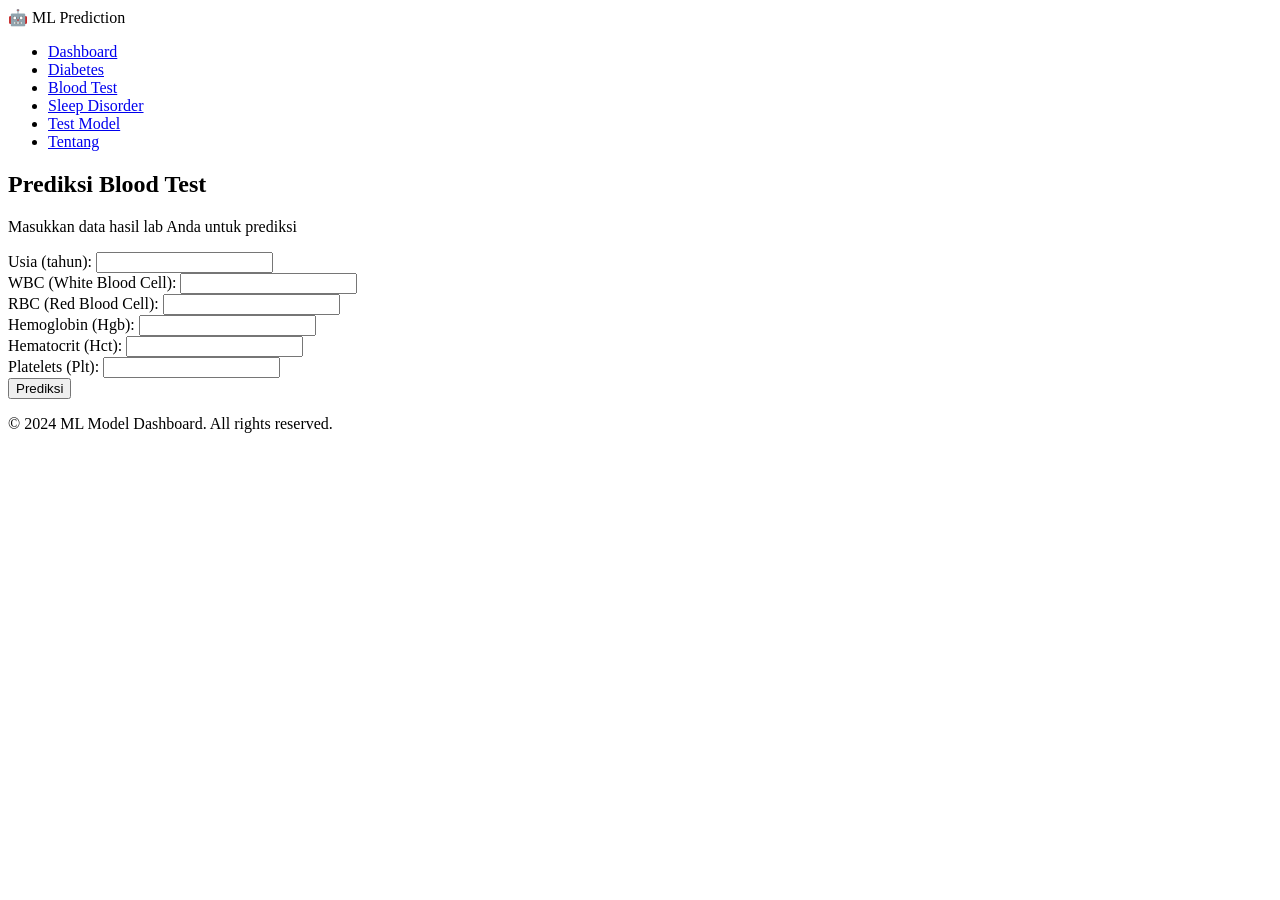
==== templates/blood_test.html @ 70863759 "Commit pertama" ====
<!DOCTYPE html>
<html lang="id">

<head>
    <meta charset="UTF-8">
    <meta name="viewport" content="width=device-width, initial-scale=1.0">
    <title>Prediksi Blood Test</title>
    <link rel="stylesheet" href="{{ url_for('static', filename='css/style.css') }}">
</head>

<body>
    <nav class="navbar">
        <div class="container">
            <div class="logo">🤖 ML Prediction</div>
            <ul class="nav-menu">
                <li><a href="/">Dashboard</a></li>
                <li><a href="/diabetes">Diabetes</a></li>
                <li><a href="/blood-test" class="active">Blood Test</a></li>
                <li><a href="/sleep-disorder">Sleep Disorder</a></li>
                <li><a href="/test-model">Test Model</a></li>
                <li><a href="/about">Tentang</a></li>
            </ul>
        </div>
    </nav>

    <div class="container">
        <section class="form-section">
            <h1>Prediksi Blood Test</h1>
            <p class="subtitle">Masukkan data hasil lab Anda untuk prediksi</p>

            <div class="form-container">
                <form id="bloodTestForm" class="prediction-form">
                    <div class="form-group">
                        <label for="age">Usia (tahun):</label>
                        <input type="number" id="age" name="age" min="0" step="1" required>
                    </div>

                    <div class="form-group">
                        <label for="wbc">WBC (White Blood Cell):</label>
                        <input type="number" id="wbc" name="wbc" min="0" step="0.1" required>
                    </div>

                    <div class="form-group">
                        <label for="rbc">RBC (Red Blood Cell):</label>
                        <input type="number" id="rbc" name="rbc" min="0" step="0.1" required>
                    </div>

                    <div class="form-group">
                        <label for="hgb">Hemoglobin (Hgb):</label>
                        <input type="number" id="hgb" name="hgb" min="0" step="0.1" required>
                    </div>

                    <div class="form-group">
                        <label for="hct">Hematocrit (Hct):</label>
                        <input type="number" id="hct" name="hct" min="0" step="0.1" required>
                    </div>

                    <div class="form-group">
                        <label for="plt">Platelets (Plt):</label>
                        <input type="number" id="plt" name="plt" min="0" step="1" required>
                    </div>

                    <button type="submit" class="btn btn-primary btn-large">Prediksi</button>
                </form>

                <div id="result" class="result-container" style="display:none;">
                    <div class="result-card">
                        <h2>Hasil Prediksi</h2>
                        <div class="prediction-result">
                            <p id="predictionText"></p>
                            <p id="probabilityText"></p>
                        </div>
                        <button onclick="resetForm()" class="btn btn-secondary">Prediksi Lagi</button>
                    </div>
                </div>
            </div>
        </section>
    </div>

    <footer>
        <p>&copy; 2024 ML Model Dashboard. All rights reserved.</p>
    </footer>

    <script>
        document.getElementById('bloodTestForm').addEventListener('submit', async (e) => {
            e.preventDefault();

            const features = [
                parseFloat(document.getElementById('age').value),
                parseFloat(document.getElementById('wbc').value),
                parseFloat(document.getElementById('rbc').value),
                parseFloat(document.getElementById('hgb').value),
                parseFloat(document.getElementById('hct').value),
                parseFloat(document.getElementById('plt').value)
            ];

            try {
                const response = await fetch('/api/predict', {
                    method: 'POST',
                    headers: { 'Content-Type': 'application/json' },
                    body: JSON.stringify({ model_name: 'blood_test', features: features })
                });

                const data = await response.json();
                if (data.success) {
                    const sources = ['Normal', 'Patient'];
                    const pred = sources[data.prediction];
                    document.getElementById('predictionText').textContent = `Prediksi: ${pred}`;
                    document.getElementById('probabilityText').textContent =
                        `Confidence: ${(Math.max(...data.probability) * 100).toFixed(2)}%`;
                    document.getElementById('result').style.display = 'block';
                } else {
                    alert('Error: ' + data.error);
                }
            } catch (error) {
                alert('Terjadi kesalahan: ' + error);
            }
        });

        function resetForm() {
            document.getElementById('bloodTestForm').reset();
            document.getElementById('result').style.display = 'none';
        }
    </script>
</body>

</html>
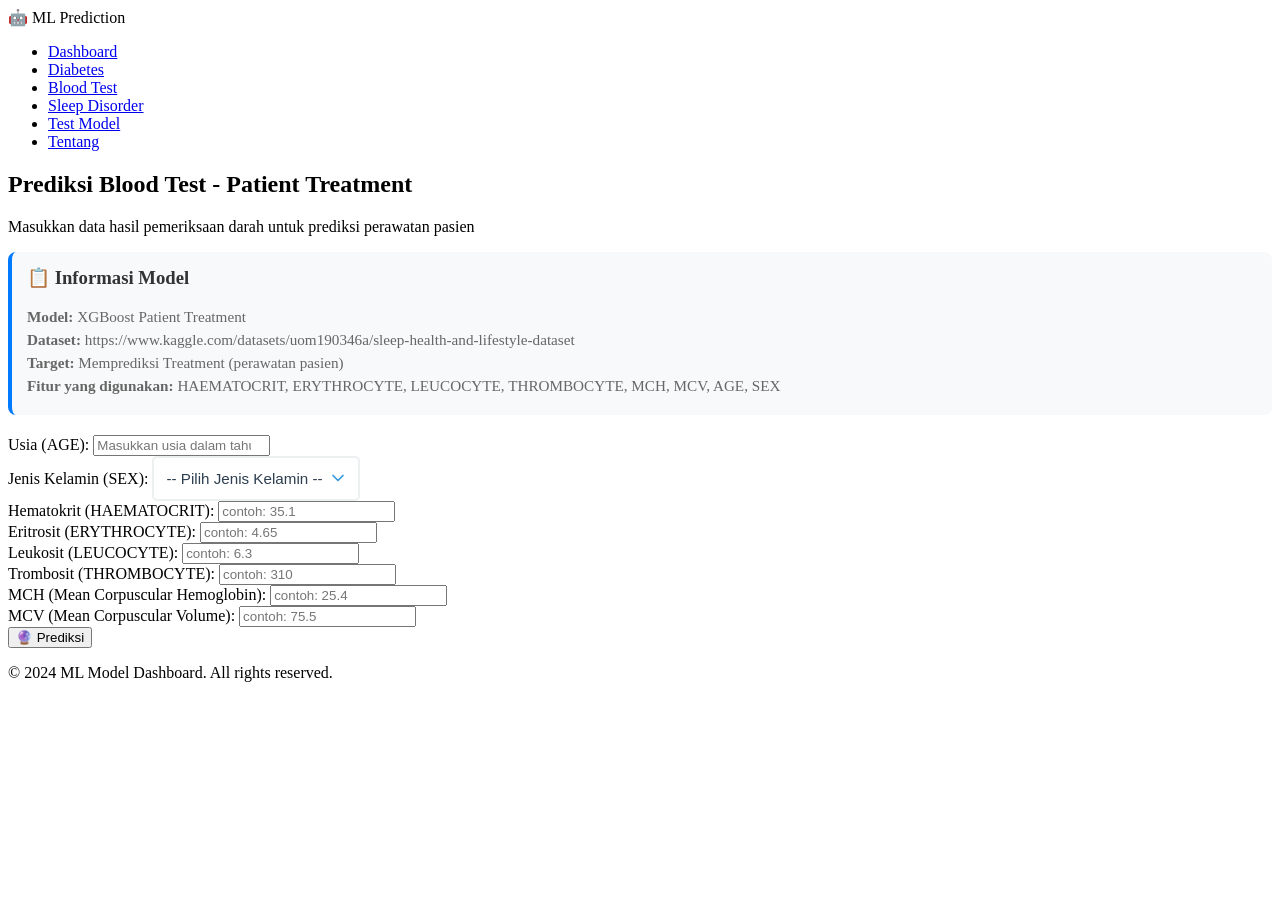
==== commit c5d3ef06: "model xgboost" ====
--- a/templates/blood_test.html
+++ b/templates/blood_test.html
@@ -4,8 +4,68 @@
 <head>
     <meta charset="UTF-8">
     <meta name="viewport" content="width=device-width, initial-scale=1.0">
-    <title>Prediksi Blood Test</title>
+    <title>Prediksi Blood Test - Patient Treatment</title>
     <link rel="stylesheet" href="{{ url_for('static', filename='css/style.css') }}">
+    <style>
+        .model-info {
+            background: #f8f9fa;
+            padding: 15px;
+            border-radius: 8px;
+            margin-bottom: 20px;
+            border-left: 4px solid #007bff;
+        }
+        .model-info h3 {
+            margin-top: 0;
+            color: #333;
+        }
+        .model-info p {
+            margin: 5px 0;
+            font-size: 0.95em;
+            color: #666;
+        }
+        
+        /* Styling untuk Select/Dropdown */
+        .form-group select {
+            padding: 12px;
+            border: 2px solid #ecf0f1;
+            border-radius: 5px;
+            font-size: 0.95em;
+            background-color: #ffffff;
+            color: #2c3e50;
+            cursor: pointer;
+            transition: all 0.3s ease;
+            font-family: 'Segoe UI', Tahoma, Geneva, Verdana, sans-serif;
+            appearance: none;
+            background-image: url("data:image/svg+xml;charset=UTF-8,%3csvg xmlns='http://www.w3.org/2000/svg' viewBox='0 0 24 24' fill='none' stroke='%233498db' stroke-width='2' stroke-linecap='round' stroke-linejoin='round'%3e%3cpolyline points='6 9 12 15 18 9'%3e%3c/polyline%3e%3c/svg%3e");
+            background-repeat: no-repeat;
+            background-position: right 10px center;
+            background-size: 20px;
+            padding-right: 35px;
+        }
+        
+        .form-group select:hover {
+            border-color: #3498db;
+            box-shadow: 0 0 3px rgba(52, 152, 219, 0.2);
+        }
+        
+        .form-group select:focus {
+            outline: none;
+            border-color: #3498db;
+            box-shadow: 0 0 5px rgba(52, 152, 219, 0.3);
+        }
+        
+        .form-group select option {
+            padding: 10px;
+            color: #2c3e50;
+            background-color: #ffffff;
+        }
+        
+        .form-group select option:checked {
+            background: linear-gradient(#3498db, #3498db);
+            background-color: #3498db;
+            color: white;
+        }
+    </style>
 </head>
 
 <body>
@@ -25,53 +85,81 @@
 
     <div class="container">
         <section class="form-section">
-            <h1>Prediksi Blood Test</h1>
-            <p class="subtitle">Masukkan data hasil lab Anda untuk prediksi</p>
+            <h1>Prediksi Blood Test - Patient Treatment</h1>
+            <p class="subtitle">Masukkan data hasil pemeriksaan darah untuk prediksi perawatan pasien</p>
 
             <div class="form-container">
+                <div class="model-info">
+                    <h3>📋 Informasi Model</h3>
+                    <p><strong>Model:</strong> XGBoost Patient Treatment</p>
+                    <p><strong>Dataset:</strong> https://www.kaggle.com/datasets/uom190346a/sleep-health-and-lifestyle-dataset</p>
+                    <p><strong>Target:</strong> Memprediksi Treatment (perawatan pasien)</p>
+                    <p><strong>Fitur yang digunakan:</strong> HAEMATOCRIT, ERYTHROCYTE, LEUCOCYTE, THROMBOCYTE, MCH, MCV, AGE, SEX</p>
+                </div>
+
                 <form id="bloodTestForm" class="prediction-form">
                     <div class="form-group">
-                        <label for="age">Usia (tahun):</label>
-                        <input type="number" id="age" name="age" min="0" step="1" required>
-                    </div>
-
-                    <div class="form-group">
-                        <label for="wbc">WBC (White Blood Cell):</label>
-                        <input type="number" id="wbc" name="wbc" min="0" step="0.1" required>
-                    </div>
-
-                    <div class="form-group">
-                        <label for="rbc">RBC (Red Blood Cell):</label>
-                        <input type="number" id="rbc" name="rbc" min="0" step="0.1" required>
-                    </div>
-
-                    <div class="form-group">
-                        <label for="hgb">Hemoglobin (Hgb):</label>
-                        <input type="number" id="hgb" name="hgb" min="0" step="0.1" required>
-                    </div>
-
-                    <div class="form-group">
-                        <label for="hct">Hematocrit (Hct):</label>
-                        <input type="number" id="hct" name="hct" min="0" step="0.1" required>
-                    </div>
-
-                    <div class="form-group">
-                        <label for="plt">Platelets (Plt):</label>
-                        <input type="number" id="plt" name="plt" min="0" step="1" required>
-                    </div>
-
-                    <button type="submit" class="btn btn-primary btn-large">Prediksi</button>
+                        <label for="age">Usia (AGE):</label>
+                        <input type="number" id="age" name="AGE" min="0" step="1" required placeholder="Masukkan usia dalam tahun">
+                    </div>
+
+                    <div class="form-group">
+                        <label for="sex">Jenis Kelamin (SEX):</label>
+                        <select id="sex" name="SEX" required>
+                            <option value="" disabled selected style="color: #999;">-- Pilih Jenis Kelamin --</option>
+                            <option value="M" style="color: #2c3e50;">👨 Laki-laki (M)</option>
+                            <option value="F" style="color: #2c3e50;">👩 Perempuan (F)</option>
+                        </select>
+                    </div>
+
+                    <div class="form-group">
+                        <label for="haematocrit">Hematokrit (HAEMATOCRIT):</label>
+                        <input type="number" id="haematocrit" name="HAEMATOCRIT" min="0" step="0.1" required placeholder="contoh: 35.1">
+                    </div>
+
+                    <div class="form-group">
+                        <label for="erythrocyte">Eritrosit (ERYTHROCYTE):</label>
+                        <input type="number" id="erythrocyte" name="ERYTHROCYTE" min="0" step="0.01" required placeholder="contoh: 4.65">
+                    </div>
+
+                    <div class="form-group">
+                        <label for="leucocyte">Leukosit (LEUCOCYTE):</label>
+                        <input type="number" id="leucocyte" name="LEUCOCYTE" min="0" step="0.1" required placeholder="contoh: 6.3">
+                    </div>
+
+                    <div class="form-group">
+                        <label for="thrombocyte">Trombosit (THROMBOCYTE):</label>
+                        <input type="number" id="thrombocyte" name="THROMBOCYTE" min="0" step="1" required placeholder="contoh: 310">
+                    </div>
+
+                    <div class="form-group">
+                        <label for="mch">MCH (Mean Corpuscular Hemoglobin):</label>
+                        <input type="number" id="mch" name="MCH" min="0" step="0.1" required placeholder="contoh: 25.4">
+                    </div>
+
+                    <div class="form-group">
+                        <label for="mcv">MCV (Mean Corpuscular Volume):</label>
+                        <input type="number" id="mcv" name="MCV" min="0" step="0.1" required placeholder="contoh: 75.5">
+                    </div>
+
+                    <button type="submit" class="btn btn-primary btn-large">🔮 Prediksi</button>
                 </form>
 
                 <div id="result" class="result-container" style="display:none;">
                     <div class="result-card">
-                        <h2>Hasil Prediksi</h2>
+                        <h2>📊 Hasil Prediksi</h2>
                         <div class="prediction-result">
                             <p id="predictionText"></p>
+                            <p id="predictionLabelText"></p>
                             <p id="probabilityText"></p>
+                            <div id="probabilityDetails" style="margin-top: 15px; font-size: 0.9em;"></div>
                         </div>
                         <button onclick="resetForm()" class="btn btn-secondary">Prediksi Lagi</button>
                     </div>
+                </div>
+
+                <div id="error" class="error-container" style="display:none; margin-top: 20px; padding: 15px; background: #f8d7da; border: 1px solid #f5c6cb; border-radius: 4px; color: #721c24;">
+                    <p id="errorText"></p>
                 </div>
             </div>
         </section>
@@ -84,42 +172,65 @@
     <script>
         document.getElementById('bloodTestForm').addEventListener('submit', async (e) => {
             e.preventDefault();
-
-            const features = [
-                parseFloat(document.getElementById('age').value),
-                parseFloat(document.getElementById('wbc').value),
-                parseFloat(document.getElementById('rbc').value),
-                parseFloat(document.getElementById('hgb').value),
-                parseFloat(document.getElementById('hct').value),
-                parseFloat(document.getElementById('plt').value)
-            ];
+            
+            // Sembunyikan error sebelumnya
+            document.getElementById('error').style.display = 'none';
+            
+            // Kumpulkan data input
+            const inputData = {
+                AGE: parseFloat(document.getElementById('age').value),
+                SEX: document.getElementById('sex').value,
+                HAEMATOCRIT: parseFloat(document.getElementById('haematocrit').value),
+                ERYTHROCYTE: parseFloat(document.getElementById('erythrocyte').value),
+                LEUCOCYTE: parseFloat(document.getElementById('leucocyte').value),
+                THROMBOCYTE: parseFloat(document.getElementById('thrombocyte').value),
+                MCH: parseFloat(document.getElementById('mch').value),
+                MCV: parseFloat(document.getElementById('mcv').value)
+            };
 
             try {
-                const response = await fetch('/api/predict', {
+                const response = await fetch('/api/predict-blood-test', {
                     method: 'POST',
                     headers: { 'Content-Type': 'application/json' },
-                    body: JSON.stringify({ model_name: 'blood_test', features: features })
+                    body: JSON.stringify({ input: inputData })
                 });
 
                 const data = await response.json();
                 if (data.success) {
-                    const sources = ['Normal', 'Patient'];
-                    const pred = sources[data.prediction];
-                    document.getElementById('predictionText').textContent = `Prediksi: ${pred}`;
-                    document.getElementById('probabilityText').textContent =
-                        `Confidence: ${(Math.max(...data.probability) * 100).toFixed(2)}%`;
+                    // Tampilkan prediksi
+                    document.getElementById('predictionText').textContent = 
+                        `🎯 Prediksi: ${data.prediction_label || 'Unknown'}`;
+                    
+                    // Tampilkan probabilitas
+                    const maxProb = Math.max(...data.probability) * 100;
+                    document.getElementById('probabilityText').textContent = 
+                        `📈 Confidence: ${maxProb.toFixed(2)}%`;
+                    
+                    // Tampilkan detail probabilitas
+                    let probDetails = `<strong>Detail Probabilitas:</strong><br>`;
+                    data.probability.forEach((prob, idx) => {
+                        probDetails += `Kelas ${idx}: ${(prob * 100).toFixed(2)}%<br>`;
+                    });
+                    document.getElementById('probabilityDetails').innerHTML = probDetails;
+                    
                     document.getElementById('result').style.display = 'block';
                 } else {
-                    alert('Error: ' + data.error);
+                    showError('Error: ' + (data.error || 'Prediksi gagal'));
                 }
             } catch (error) {
-                alert('Terjadi kesalahan: ' + error);
+                showError('Terjadi kesalahan: ' + error.message);
             }
         });
 
         function resetForm() {
             document.getElementById('bloodTestForm').reset();
             document.getElementById('result').style.display = 'none';
+            document.getElementById('error').style.display = 'none';
+        }
+
+        function showError(message) {
+            document.getElementById('errorText').textContent = message;
+            document.getElementById('error').style.display = 'block';
         }
     </script>
 </body>
